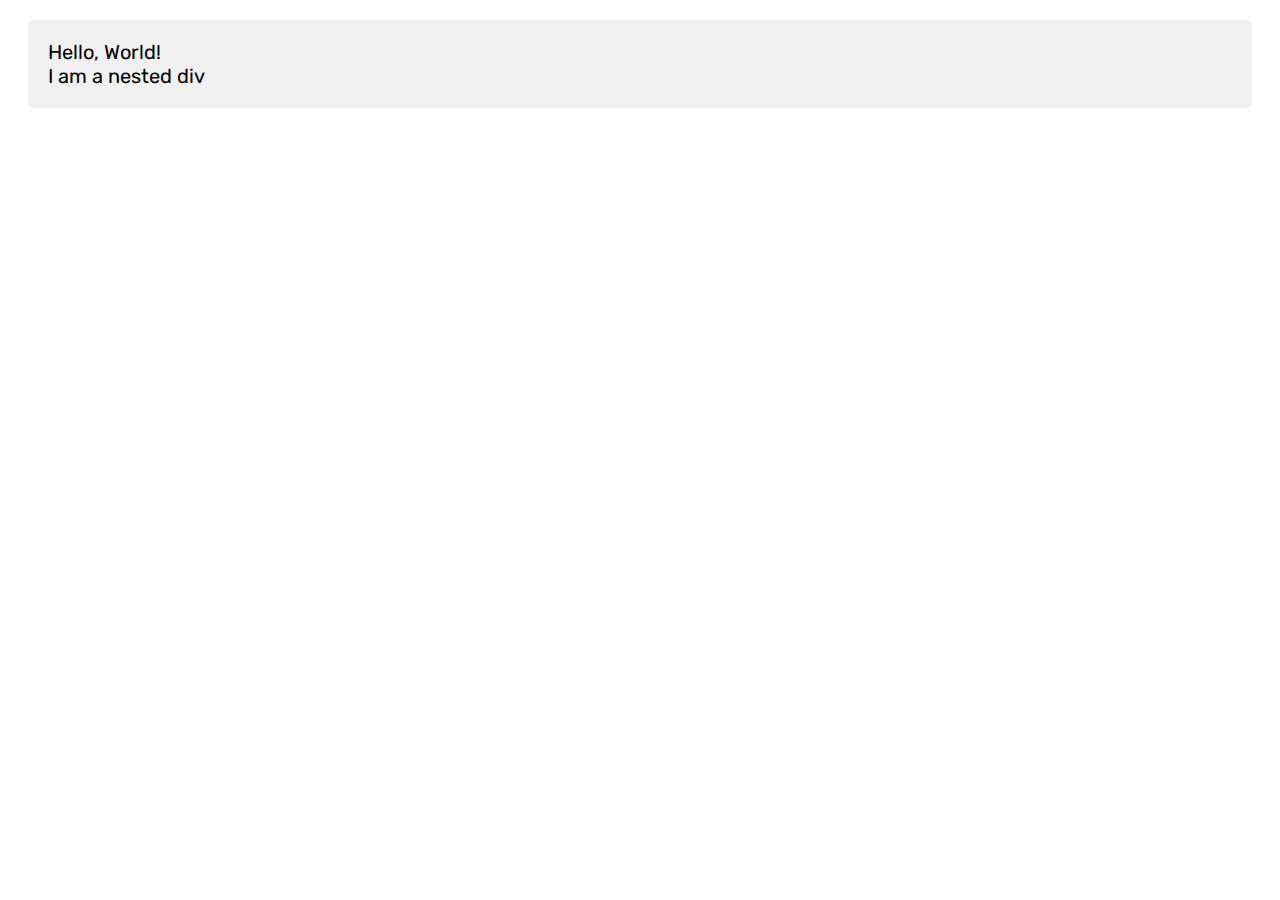
==== codes/index.html @ 163f3041 "chore: Add introductions note" ====
<!DOCTYPE html>
<html lang="en">
	<head>
		<meta charset="UTF-8" />
		<meta name="viewport" content="width=device-width, initial-scale=1.0" />
		<link rel="preconnect" href="https://fonts.googleapis.com" />
		<link rel="preconnect" href="https://fonts.gstatic.com" crossorigin />
		<link
			href="https://fonts.googleapis.com/css2?family=Rubik:ital,wght@0,300..900;1,300..900&display=swap"
			rel="stylesheet" />
		<title>Document</title>
	</head>
	<style>
		.container {
			background-color: #f0f0f0;
			padding: 20px;
			margin: 20px;
			border-radius: 5px;
			font-family: 'Rubik', sans-serif;
			font-size: 20px;
			font-weight: 400;
		}
	</style>
	<body>
		<script>
			const div = document.createElement('div')
			const nestedDiv = document.createElement('div')
			div.classList.add('container')
			div.innerHTML = 'Hello, World!'
			nestedDiv.innerHTML = 'I am a nested div'
			document.body.appendChild(div).appendChild(nestedDiv)
		</script>
	</body>
</html>
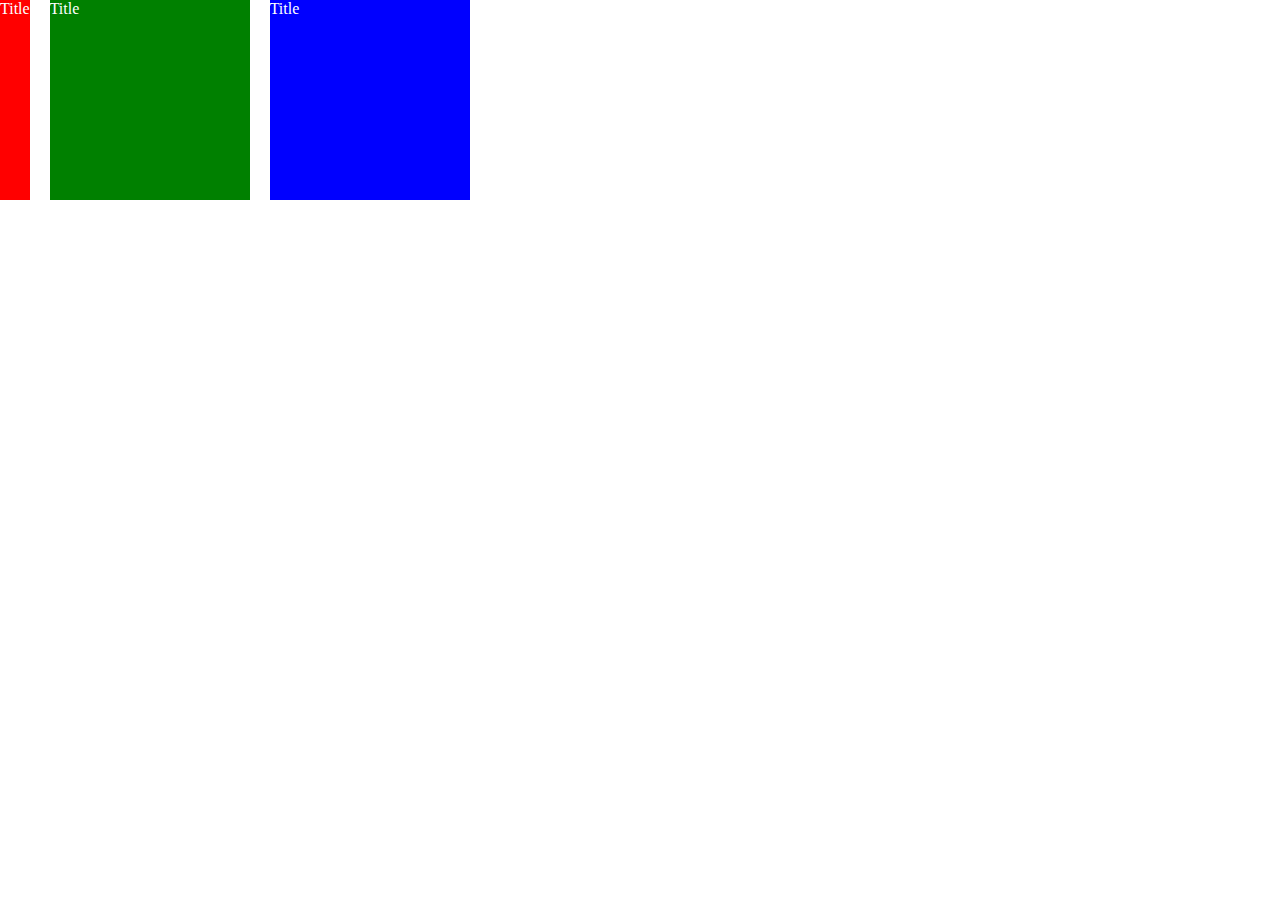
==== commit 8282414d: "chore: Update file references in workspace.json and Introduction.md" ====
--- a/codes/index.html
+++ b/codes/index.html
@@ -3,32 +3,15 @@
 	<head>
 		<meta charset="UTF-8" />
 		<meta name="viewport" content="width=device-width, initial-scale=1.0" />
-		<link rel="preconnect" href="https://fonts.googleapis.com" />
-		<link rel="preconnect" href="https://fonts.gstatic.com" crossorigin />
-		<link
-			href="https://fonts.googleapis.com/css2?family=Rubik:ital,wght@0,300..900;1,300..900&display=swap"
-			rel="stylesheet" />
-		<title>Document</title>
+		<title>Hello World HTML</title>
+		<link rel="stylesheet" href="style.css" />
+		<style></style>
 	</head>
-	<style>
-		.container {
-			background-color: #f0f0f0;
-			padding: 20px;
-			margin: 20px;
-			border-radius: 5px;
-			font-family: 'Rubik', sans-serif;
-			font-size: 20px;
-			font-weight: 400;
-		}
-	</style>
 	<body>
-		<script>
-			const div = document.createElement('div')
-			const nestedDiv = document.createElement('div')
-			div.classList.add('container')
-			div.innerHTML = 'Hello, World!'
-			nestedDiv.innerHTML = 'I am a nested div'
-			document.body.appendChild(div).appendChild(nestedDiv)
-		</script>
+		<div class="container">
+			<div id="box-1">Title</div>
+			<div id="box-3">Title</div>
+			<div id="box-2">Title</div>
+		</div>
 	</body>
 </html>
--- a/codes/style.css
+++ b/codes/style.css
@@ -0,0 +1,36 @@
+body {
+	padding: 0;
+	margin: 0;
+}
+
+.container {
+	display: flex;
+	/* flex-direction: column; */
+	justify-content: start;
+	align-items: start;
+	flex-wrap: wrap;
+	height: 100vh;
+	width: 100%;
+	gap: 20px;
+}
+
+#box-1 {
+	background-color: #f00;
+	color: white;
+	height: 200px;
+}
+
+#box-2 {
+	background-color: blue;
+	color: white;
+	height: 200px;
+	width: 200px;
+}
+
+#box-3 {
+	background-color: green;
+	color: white;
+	height: 200px;
+	width: 200px;
+	flex-shrink: 2;
+}
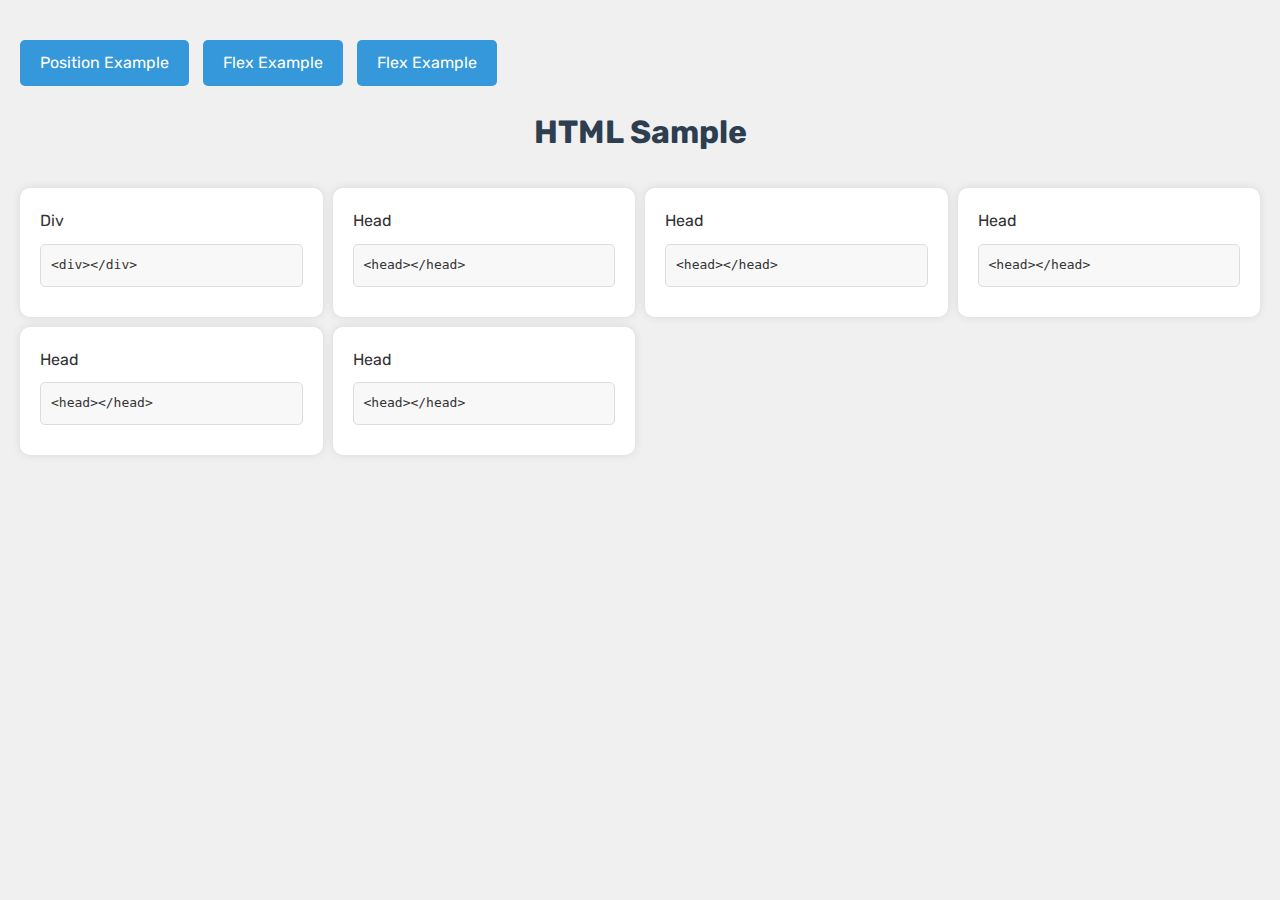
==== commit e039656e: "chore: Update HTML files and CSS styles" ====
--- a/codes/index.html
+++ b/codes/index.html
@@ -3,15 +3,65 @@
 	<head>
 		<meta charset="UTF-8" />
 		<meta name="viewport" content="width=device-width, initial-scale=1.0" />
-		<title>Hello World HTML</title>
+		<title>Hello World</title>
+		<link rel="preconnect" href="https://fonts.googleapis.com" />
+		<link rel="preconnect" href="https://fonts.gstatic.com" crossorigin />
+		<link
+			href="https://fonts.googleapis.com/css2?family=Rubik:ital,wght@0,300..900;1,300..900&display=swap"
+			rel="stylesheet" />
 		<link rel="stylesheet" href="style.css" />
-		<style></style>
 	</head>
 	<body>
-		<div class="container">
-			<div id="box-1">Title</div>
-			<div id="box-3">Title</div>
-			<div id="box-2">Title</div>
+		<div class="nav">
+			<a href="css-position-example.html" class="link-btn">Position Example</a>
+			<a href="flex-example.html" class="link-btn">Flex Example</a>
+			<a href="flex-example.html" class="link-btn">Flex Example</a>
+		</div>
+
+		<h1>HTML Sample</h1>
+
+		<div class="content-wrapper">
+			<div class="content">
+				<div>Div</div>
+				<div class="code-block">
+					<code>&lt;div&gt;&lt;/div&gt;</code>
+				</div>
+			</div>
+
+			<div class="content">
+				<div>Head</div>
+				<div class="code-block">
+					<code>&lt;head&gt;&lt;/head&gt;</code>
+				</div>
+			</div>
+
+			<div class="content">
+				<div>Head</div>
+				<div class="code-block">
+					<code>&lt;head&gt;&lt;/head&gt;</code>
+				</div>
+			</div>
+
+			<div class="content">
+				<div>Head</div>
+				<div class="code-block">
+					<code>&lt;head&gt;&lt;/head&gt;</code>
+				</div>
+			</div>
+
+			<div class="content">
+				<div>Head</div>
+				<div class="code-block">
+					<code>&lt;head&gt;&lt;/head&gt;</code>
+				</div>
+			</div>
+
+			<div class="content">
+				<div>Head</div>
+				<div class="code-block">
+					<code>&lt;head&gt;&lt;/head&gt;</code>
+				</div>
+			</div>
 		</div>
 	</body>
 </html>
--- a/codes/style.css
+++ b/codes/style.css
@@ -1,36 +1,85 @@
 body {
-	padding: 0;
+	padding: 20px;
 	margin: 0;
+	box-sizing: border-box;
+	font-family: "Rubik", sans-serif;
+	background-color: #f0f0f0;
+	color: #333;
+	line-height: 1.6;
+	display: flex;
+	flex-direction: column;
+	height: 100vh;
+}
+
+.content-wrapper {
+	gap: 10px;
+	display: grid;
+	grid-template-columns: repeat(auto-fill, minmax(300px, 1fr));
 }
 
 .container {
-	display: flex;
-	/* flex-direction: column; */
-	justify-content: start;
-	align-items: start;
-	flex-wrap: wrap;
-	height: 100vh;
-	width: 100%;
-	gap: 20px;
+	max-width: 800px;
+	margin: 0 auto;
+	padding: 20px;
 }
 
-#box-1 {
-	background-color: #f00;
-	color: white;
-	height: 200px;
+h1 {
+	color: #2c3e50;
+	text-align: center;
+	margin-bottom: 30px;
 }
 
-#box-2 {
-	background-color: blue;
-	color: white;
-	height: 200px;
-	width: 200px;
+.content {
+	background-color: white;
+	padding: 20px;
+	border-radius: 10px;
+	box-shadow: 0 0 10px rgba(0, 0, 0, 0.1);
 }
 
-#box-3 {
-	background-color: green;
+.code-block {
+	background-color: #f8f8f8;
+	border: 1px solid #ddd;
+	border-radius: 5px;
+	padding: 10px;
+	margin: 10px 0;
+	font-family: monospace;
+}
+
+.link-btn {
+	display: inline-block;
+	padding: 10px 20px;
 	color: white;
-	height: 200px;
-	width: 200px;
-	flex-shrink: 2;
+	background-color: #3498db;
+	font-size: 1rem;
+	border-radius: 5px;
+	text-decoration: none;
+	transition: background-color 0.3s ease;
+	margin-right: 10px;
+	margin-top: 20px;
 }
+
+.link-btn:hover {
+	background-color: #2980b9;
+}
+
+#grid-container {
+	display: grid;
+	grid-template-columns: repeat(3, 1fr);
+	grid-gap: 10px;
+
+	& div {
+		background-color: #3498db;
+		color: white;
+		width: 200px;
+		height: 200px;
+		border-radius: 5px;
+		text-align: center;
+	}
+
+	.modify {
+		position: absolute;
+		top: 10px;
+		right: 100px;
+		background-color: #e74c3c;
+	}
+}
